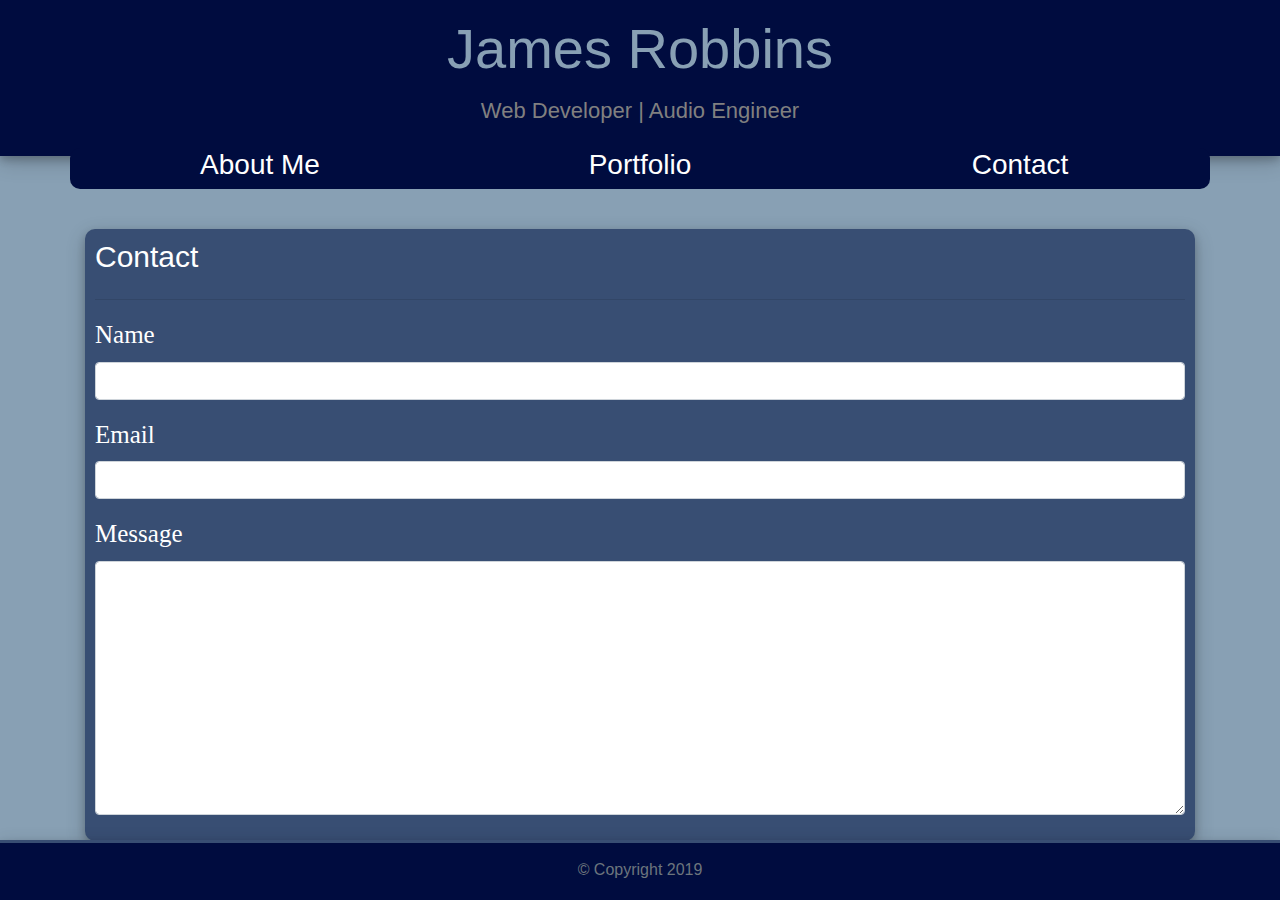
==== contact.html @ 3a728db0 "New Update" ====
<!DOCTYPE html>
<html lang="en-us">

<head>
    <meta charset="UTF-8">
    <title>James Robbins</title>

    <!-- CSS Links -->
    <link rel="stylesheet" href="css/reset.css">
    <link rel="stylesheet" href="https://stackpath.bootstrapcdn.com/bootstrap/4.3.1/css/bootstrap.min.css" integrity="sha384-ggOyR0iXCbMQv3Xipma34MD+dH/1fQ784/j6cY/iJTQUOhcWr7x9JvoRxT2MZw1T" crossorigin="anonymous">
    <link rel="stylesheet" href="css/style.css">

    <!-- JQuery Links -->
    <script src="https://code.jquery.com/jquery-3.4.1.js" integrity="sha256-WpOohJOqMqqyKL9FccASB9O0KwACQJpFTUBLTYOVvVU=" crossorigin="anonymous"></script>

</head>

<body>

    <!-- Header -->
    <div class="jumbotron jumbotron-fluid">
        <div class="container">
                <h1 class="display-4">James Robbins</h1>
            </div>
            <p><h5>Web Developer | Audio Engineer</h5></p>
                  </div>
            
    <!-- Body -->
    <div class="container">
            <div class="row navbarcustom">
                <div class="col-md"><a class="links" href="index.html"><h3>About Me</h3></div>
                    <div class="col-md"><a class="links" href="portfolio.html"><h3>Portfolio</h3></a></div>
                    <div class="col-md"><a class="links" href="contact.html"><h3>Contact</h3></a></div>
            </div>

        <div class="block">
            <div class="row">
                <div class="col-md-12"><h2>Contact</h2></div>
            </div>
            <hr>

            <div class="row">
                <div class="col-md-12">
                    <form>
                        <div class="form-group">
                          <label for="exampleFormControlInput1">Name</label>
                          <input type="email" class="form-control" id="exampleFormControlInput1">
                        </div>
                        <div class="form-group">
                                <label for="exampleFormControlInput1">Email</label>
                                <input type="email" class="form-control" id="exampleFormControlInput1">
                              </div>
                              <div class="form-group">
                                    <label for="exampleFormControlTextarea1">Message</label>
                                    <textarea class="form-control" id="exampleFormControlTextarea1" rows="10"></textarea>
                                  </div>
                                </form>
                 
                      </form>
                </div>
            </div>

       
        </div>
    </div>
            
              
    
        <footer class="footer">
                <div class="two-toned-footer-color"></div>
                <p class="text-muted text-muted-footer text-center">
                  &copy; Copyright 2019
                </p>
              </footer>
            

</body>
</html>
---- css/style.css ----
body {
    background: #88A0B4
}

.jumbotron {
    text-align: center;
    font-family: "Arial Black", Gadget, sans-serif;
    background: #000C3F;
    color: #88A0B4;
    padding: 15px;
    box-shadow: 0 4px 8px 0 rgba(0, 0, 0, 0.2), 0 6px 20px 0 rgba(0, 0, 0, 0.19);
}

.block {
    background: #384E73;
    color: #ffffff;
    font-family: "Times New Roman", Times, serif;
    font-size: 25px;
    box-shadow: 0 4px 8px 0 rgba(0, 0, 0, 0.2), 0 6px 20px 0 rgba(0, 0, 0, 0.19);
    padding: 10px;
    border-radius: 10px;
}

.bioimg {
    clear: left;
    float: left;
    margin: 10px;
    width: 200px;
    height: 200px;
}

.footer {
    /* Positioning */
    position: absolute;
    bottom: 0;
  
    /* Box-model */
    width: 100%;
    height: 60px;
  
    /* Visual */
    background-color: #000C3F;
    box-shadow: 0 4px 8px 0 rgba(0, 0, 0, 0.2), 0 6px 20px 0 rgba(0, 0, 0, 0.19);
    
    
  }
  
  .text-muted-footer {
    /* Box-model */
    margin-top: 15px;
  
    /* Typography */
    color: #fff;
  }
  
  .two-toned-footer-color {
    /* Box-model */
    height: 3px;
    padding-top: 3px;
  
    /* Visual */
    background-color: #384E73
  }

  h2 {
      font-size: 30px;
      font-family: "Arial Black", Gadget, sans-serif;
      float: left;
  }

  h5 {
      font-size: 22px;
      color: gray;
      font-family: Arial, Helvetica, sans-serif
  }

  .navbarcustom {
      position: relative;
      color: white;
      font-size: 20px;
      text-align: center;
      top: -40px;
      background: #000C3F;
      border-radius: 10px;
      
  }

  .links {
   
    color: white;
    border-radius: 5px;
    box-shadow: 0 4px 8px 0 rgba(0, 0, 0, 0.2), 0 6px 20px 0 rgba(0, 0, 0, 0.19);
  }

  .portfolio {
      text-align: center;
  }

  img:hover {
      opacity: .5;
  }
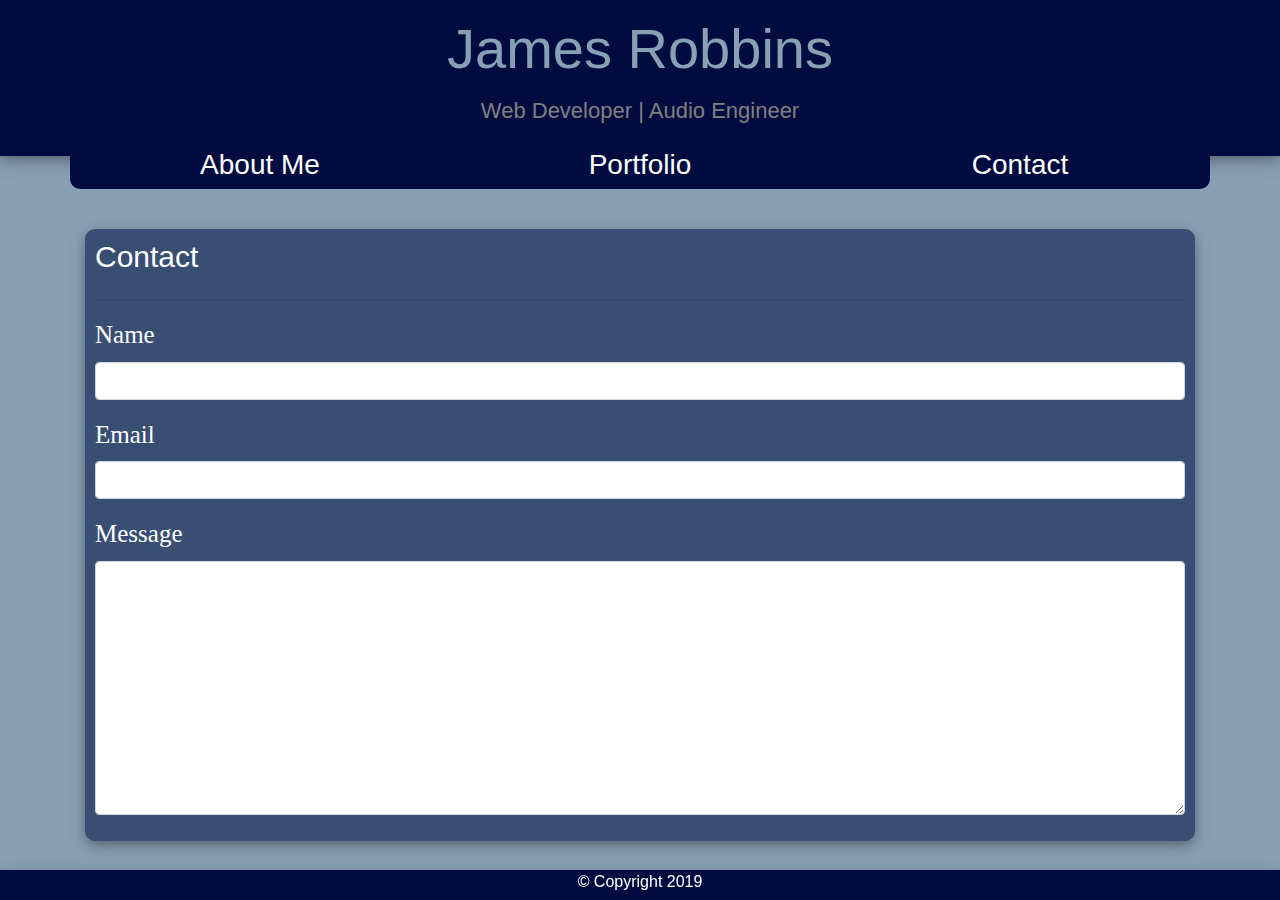
==== commit 655974af: "Final Update Hopefully" ====
--- a/contact.html
+++ b/contact.html
@@ -66,12 +66,11 @@
             
               
     
-        <footer class="footer">
-                <div class="two-toned-footer-color"></div>
-                <p class="text-muted text-muted-footer text-center">
-                  &copy; Copyright 2019
-                </p>
-              </footer>
+    <div class="sticky-footer">
+        &copy; Copyright 2019
+      
+</div>
+  
             
 
 </body>
--- a/css/style.css
+++ b/css/style.css
@@ -29,38 +29,20 @@
     height: 200px;
 }
 
-.footer {
-    /* Positioning */
-    position: absolute;
-    bottom: 0;
-  
-    /* Box-model */
-    width: 100%;
-    height: 60px;
-  
-    /* Visual */
-    background-color: #000C3F;
-    box-shadow: 0 4px 8px 0 rgba(0, 0, 0, 0.2), 0 6px 20px 0 rgba(0, 0, 0, 0.19);
-    
-    
+
+  .sticky-footer {
+      position: fixed;
+      bottom: 0;
+      left: 0;
+      right: 0;
+      height: 30px;
+      background-color: #000C3F;
+      box-shadow: 0 4px 8px 0 rgba(0, 0, 0, 0.2), 0 6px 20px 0 rgba(0, 0, 0, 0.19);
+      color: white;
+      text-align: center;
   }
   
-  .text-muted-footer {
-    /* Box-model */
-    margin-top: 15px;
   
-    /* Typography */
-    color: #fff;
-  }
-  
-  .two-toned-footer-color {
-    /* Box-model */
-    height: 3px;
-    padding-top: 3px;
-  
-    /* Visual */
-    background-color: #384E73
-  }
 
   h2 {
       font-size: 30px;
@@ -96,7 +78,7 @@
       text-align: center;
   }
 
-  img:hover {
+  .portImg:hover {
       opacity: .5;
   }
 
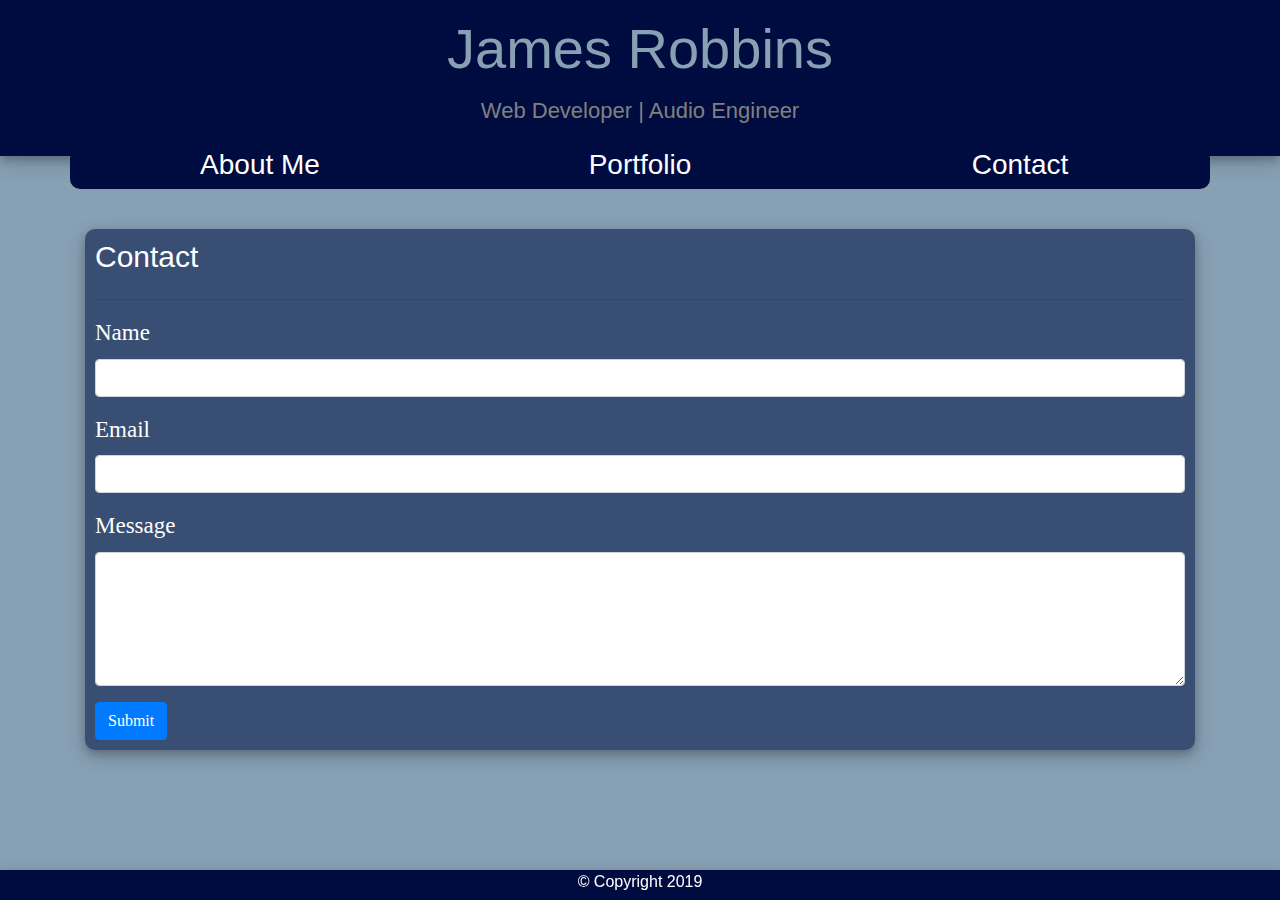
==== commit 9afa38d4: "New Projects" ====
--- a/contact.html
+++ b/contact.html
@@ -52,8 +52,9 @@
                               </div>
                               <div class="form-group">
                                     <label for="exampleFormControlTextarea1">Message</label>
-                                    <textarea class="form-control" id="exampleFormControlTextarea1" rows="10"></textarea>
+                                    <textarea class="form-control" id="exampleFormControlTextarea1" rows="5"></textarea>
                                   </div>
+                                  <button type="submit" class="btn btn-primary">Submit</button>
                                 </form>
                  
                       </form>
--- a/css/style.css
+++ b/css/style.css
@@ -15,7 +15,7 @@
     background: #384E73;
     color: #ffffff;
     font-family: "Times New Roman", Times, serif;
-    font-size: 25px;
+    font-size: 23px;
     box-shadow: 0 4px 8px 0 rgba(0, 0, 0, 0.2), 0 6px 20px 0 rgba(0, 0, 0, 0.19);
     padding: 10px;
     border-radius: 10px;
@@ -74,6 +74,29 @@
     box-shadow: 0 4px 8px 0 rgba(0, 0, 0, 0.2), 0 6px 20px 0 rgba(0, 0, 0, 0.19);
   }
 
+  .links:hover {
+      text-decoration: none;
+      color: #88A0B4
+  }
+
+  .git {
+      font-size: 15px;
+      margin-top: -20px;
+  }
+
+  a {
+      color: white;
+  }
+
+  a:hover {
+      text-decoration: none;
+      color:#000C3F;
+  }
+
+  .project {
+      font-size: 25px;
+  }
+
   .portfolio {
       text-align: center;
   }
@@ -82,6 +105,18 @@
       opacity: .5;
   }
 
+  .extLinks,
+  .contact {
+      text-align: center;   
+  }
+
+  @media only screen and (max-width: 768px) {
+    h3 {
+      
+    }
+}
+  
+
 
  
   